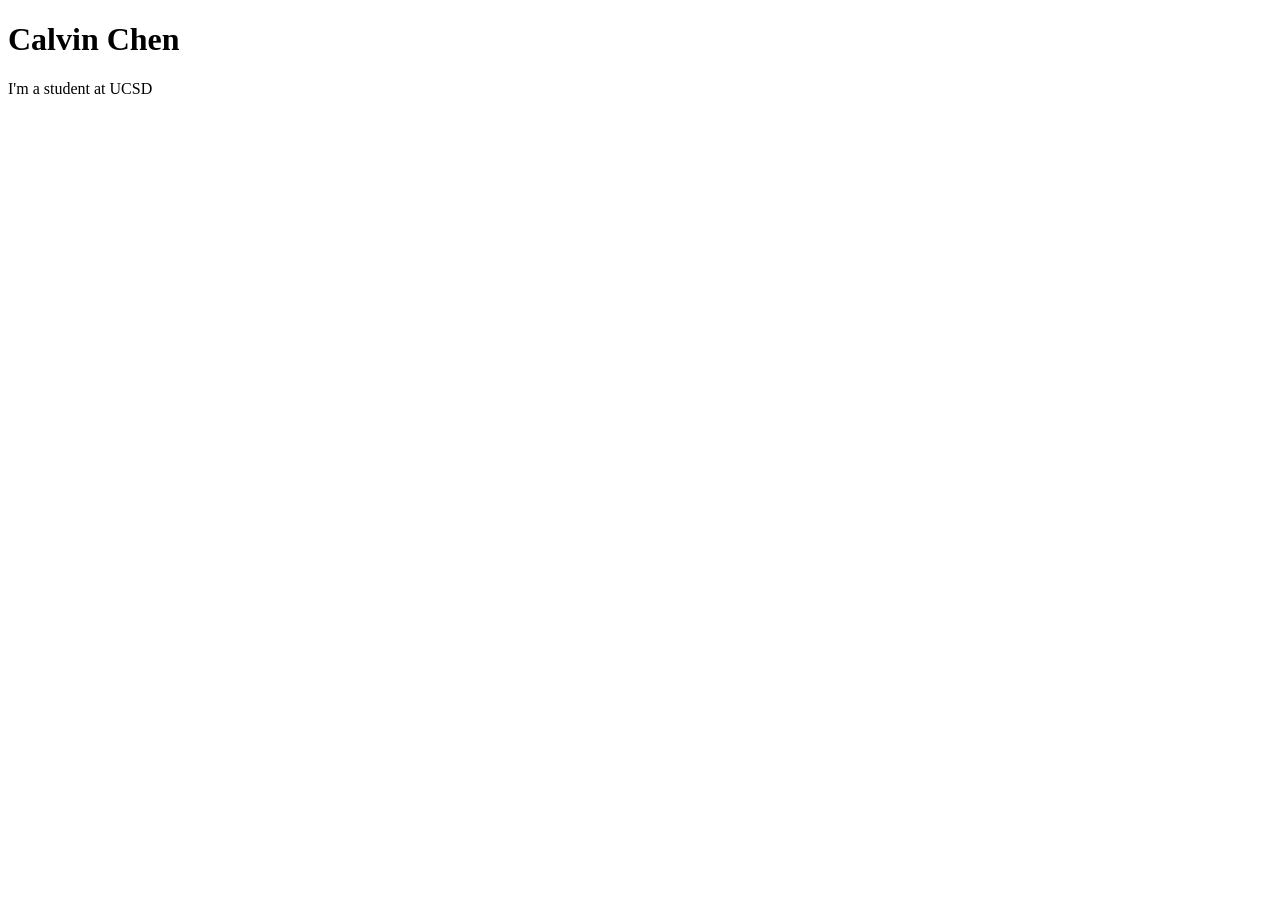
==== index.html @ 785bd892 "Create index.html" ====
<!DOCTYPE html>
<html lang="en">
<head>
    <meta charset="UTF-8">
    <meta name="viewport" content="width=device-width, initial-scale=1.0">
    <title>Calvin Chen: Personal site and portfolio</title>
    <h1>Calvin Chen</h1>
    <p>I'm a student at UCSD</p>
</head>
<body>
    
</body>
</html>
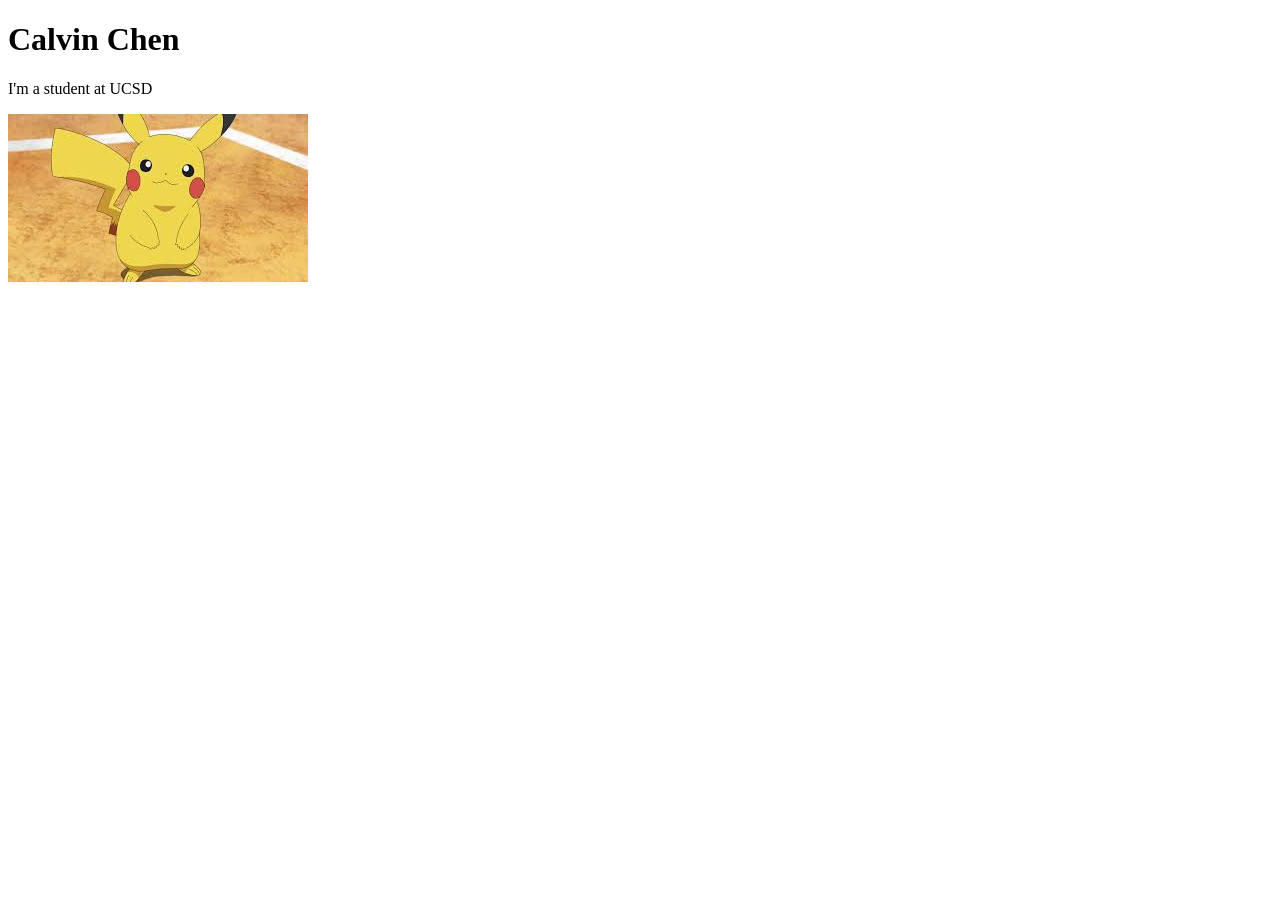
==== commit b81bc3b2: "add pikachu imaage" ====
--- a/index.html
+++ b/index.html
@@ -6,6 +6,7 @@
     <title>Calvin Chen: Personal site and portfolio</title>
     <h1>Calvin Chen</h1>
     <p>I'm a student at UCSD</p>
+    <img src="images/pikachu.jpg">
 </head>
 <body>
     
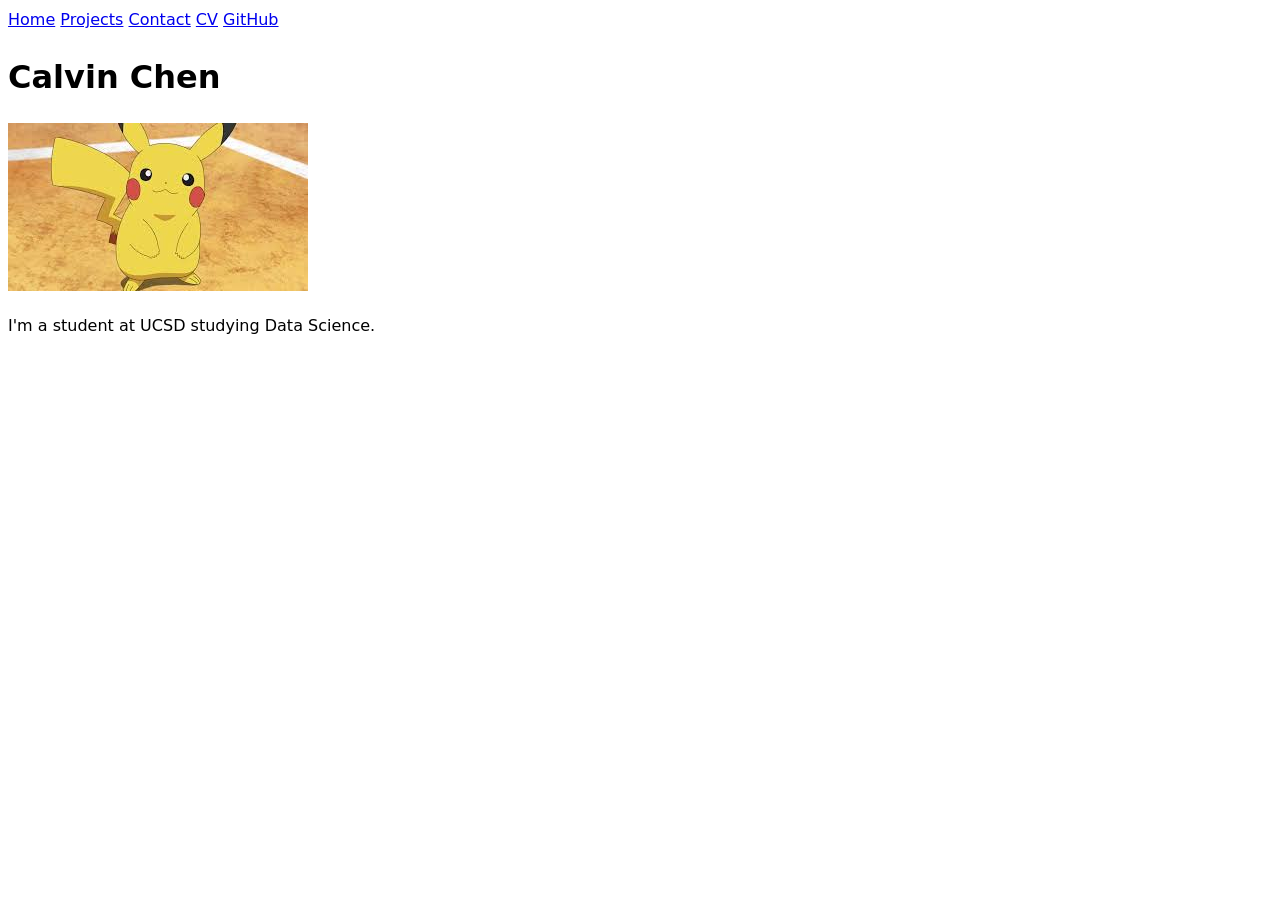
==== commit c7875a86: "Add cv" ====
--- a/index.html
+++ b/index.html
@@ -4,11 +4,19 @@
     <meta charset="UTF-8">
     <meta name="viewport" content="width=device-width, initial-scale=1.0">
     <title>Calvin Chen: Personal site and portfolio</title>
-    <h1>Calvin Chen</h1>
-    <p>I'm a student at UCSD</p>
-    <img src="images/pikachu.jpg">
+    <link rel="stylesheet" href="style.css">
 </head>
 <body>
-    
+    <nav>
+        <a href="index.html">Home</a>
+        <a href="projects/index.html">Projects</a>
+        <a href="contact/index.html">Contact</a>
+        <a href="cv/index.html">CV</a>
+        <a href="https://github.com/calvincj" target="_blank">GitHub</a>
+    </nav>
+
+    <h1>Calvin Chen</h1>
+    <img src="images/pikachu.jpg" alt="my pokemon">
+    <p>I'm a student at UCSD studying Data Science.</p>
 </body>
-</html>+</html>
--- a/style.css
+++ b/style.css
@@ -0,0 +1,6 @@
+body {
+  /* Set line height to 1.5 times the font size
+	   and use the OS’s UI font as the website font
+	 */
+  font: 100%/1.5 system-ui;
+}
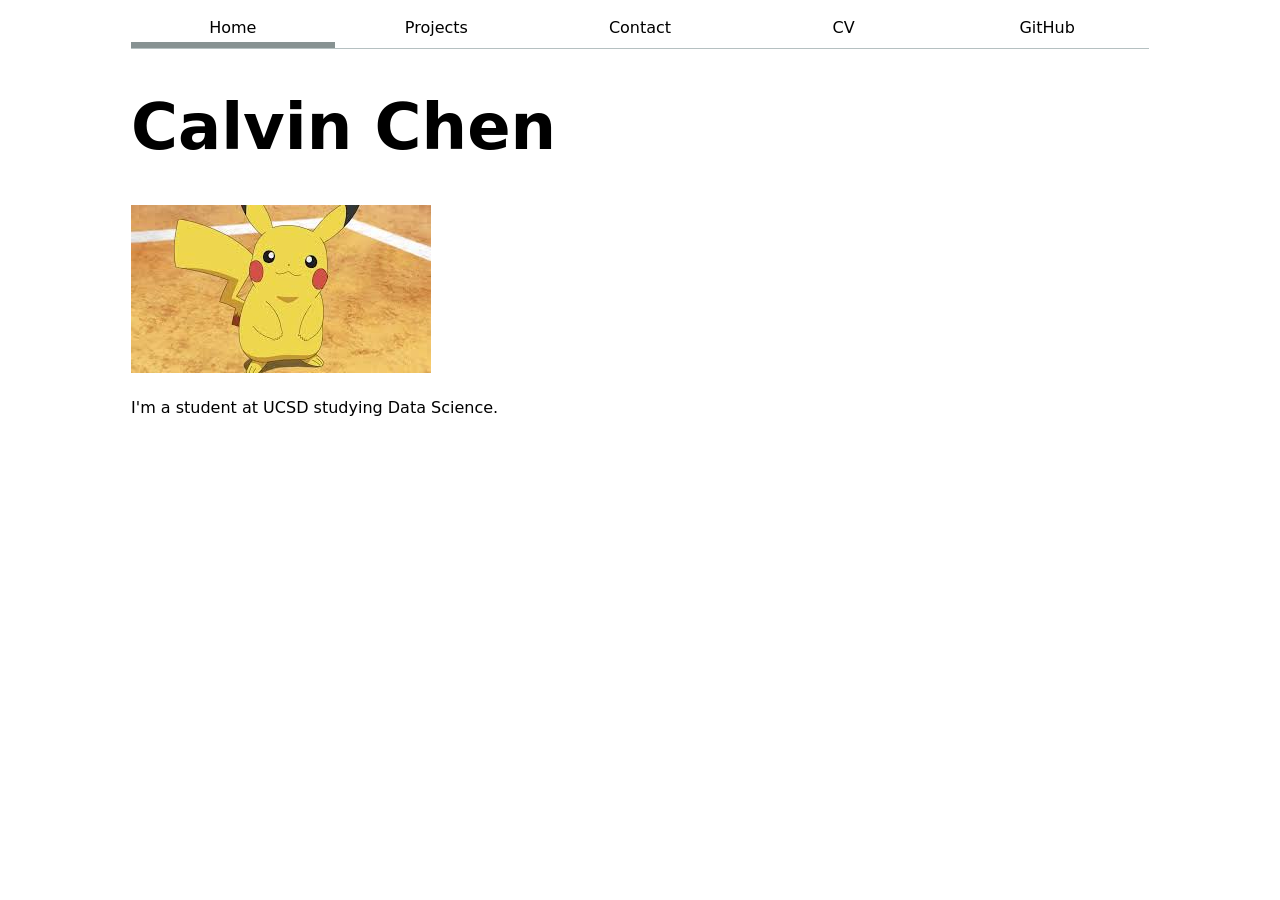
==== commit d0c38308: "Lab2 changes" ====
--- a/index.html
+++ b/index.html
@@ -8,7 +8,7 @@
 </head>
 <body>
     <nav>
-        <a href="index.html">Home</a>
+        <a href="index.html" class="current">Home</a>
         <a href="projects/index.html">Projects</a>
         <a href="contact/index.html">Contact</a>
         <a href="cv/index.html">CV</a>
--- a/style.css
+++ b/style.css
@@ -1,6 +1,119 @@
+html {
+  --color-accent: oklch(65% 50% 250);
+  accent-color: var(--color-accent);
+}
+
 body {
   /* Set line height to 1.5 times the font size
 	   and use the OS’s UI font as the website font
 	 */
   font: 100%/1.5 system-ui;
+  max-width: 100ch;
+  margin-inline: auto;
+}
+
+input, textarea, button {
+  font: inherit;
+}
+
+h1, h2, h3, h4, h5, h6 {
+  line-height: 1.1;
+  text-wrap: balance;
+}
+
+h1 {
+  font-size: 400%;
+}
+
+.projects {
+  display: grid;
+  grid-template-columns: repeat(auto-fill, minmax(15em, 1fr));
+  gap: 1em;
+}
+
+.projects article {
+  display: grid;
+  grid-template-rows: subgrid;
+  grid-row: span 3;
+  gap: 1em;
+}
+
+.projects article h2 {
+  margin: 0;
+}
+
+form {
+  display: grid;
+  grid-template-columns: auto 1fr;
+  gap: 1em;
+}
+
+form label {
+  display: grid;
+  grid-template-columns: subgrid;
+  grid-column: 1 / -1;
+}
+
+form button {
+  grid-column: 1 / -1;
+}
+
+/* CV page */
+.cv section, body > section {
+  margin-block: 2em;
+  border-top: 1px solid oklch(80% 3% 200);
+  padding-top: 0.5em;
+}
+
+body > section > h2 {
+  color: var(--color-accent);
+  margin-bottom: 0.5em;
+}
+
+body > section article {
+  margin-block: 1em;
+}
+
+body > section article header {
+  display: flex;
+  justify-content: space-between;
+  align-items: baseline;
+}
+
+body > section article header h3 {
+  margin: 0;
+}
+
+body > section article header p {
+  margin: 0;
+  color: oklch(50% 0% 0);
+  font-size: 0.9em;
+}
+
+body > section article > p {
+  margin-block: 0.25em 0;
+}
+
+nav {
+  display: flex;
+  margin-bottom: 1em;
+  border-bottom: 1px solid oklch(80% 3% 200);
+}
+
+nav a {
+  flex: 1;
+  text-decoration: none;
+  color: inherit;
+  text-align: center;
+  padding: 0.5em;
+}
+
+nav a.current {
+  border-bottom: 0.4em solid oklch(65% 3% 200);
+  padding-bottom: 0.1em;
+}
+
+nav a:hover {
+  border-bottom: 0.4em solid var(--color-accent);
+  padding-bottom: 0.1em;
 }
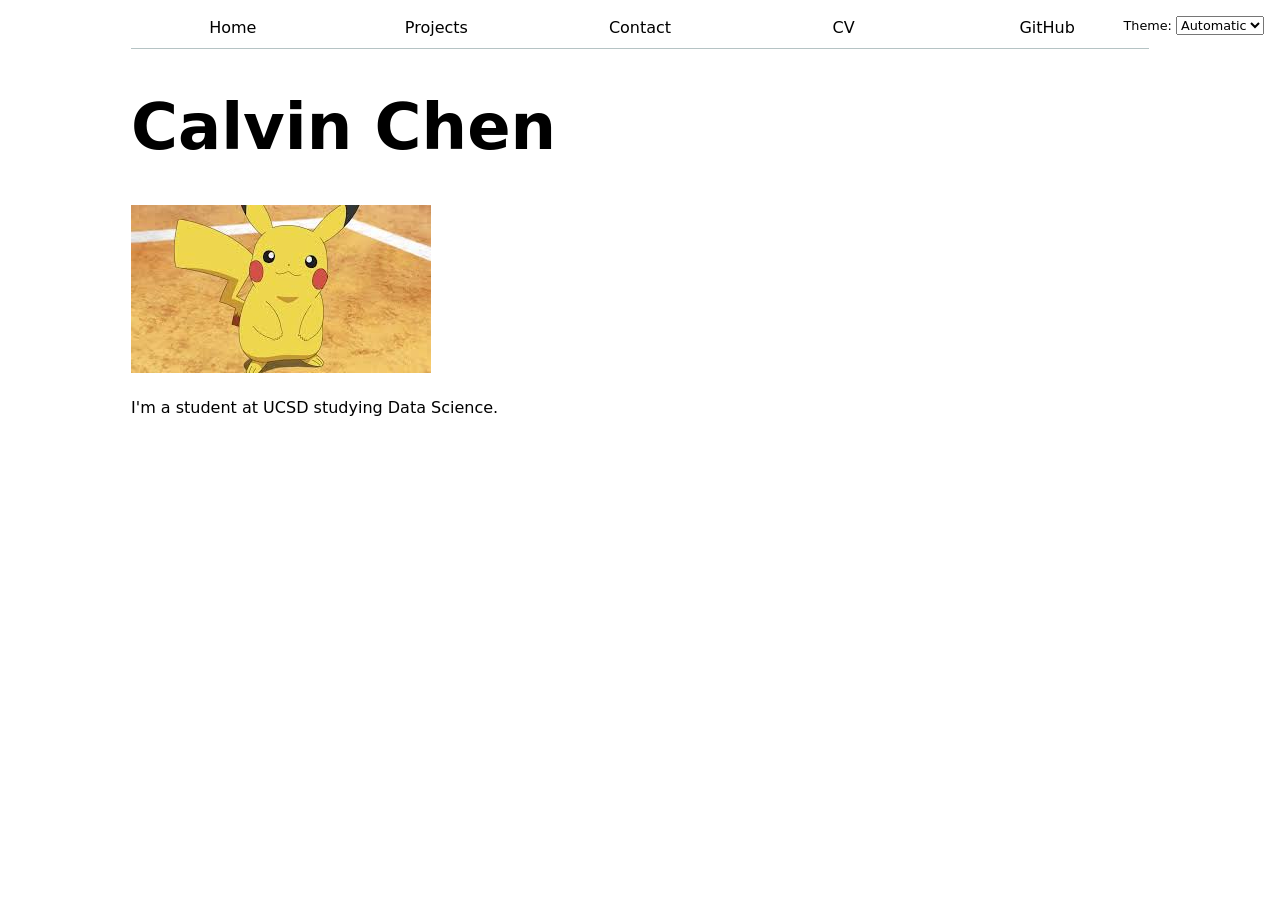
==== commit 5180c164: "lab3" ====
--- a/index.html
+++ b/index.html
@@ -5,17 +5,10 @@
     <meta name="viewport" content="width=device-width, initial-scale=1.0">
     <title>Calvin Chen: Personal site and portfolio</title>
     <link rel="stylesheet" href="style.css">
+    <script type="module" src="global.js"></script>
 </head>
 <body>
-    <nav>
-        <a href="index.html" class="current">Home</a>
-        <a href="projects/index.html">Projects</a>
-        <a href="contact/index.html">Contact</a>
-        <a href="cv/index.html">CV</a>
-        <a href="https://github.com/calvincj" target="_blank">GitHub</a>
-    </nav>
-
-    <h1>Calvin Chen</h1>
+<h1>Calvin Chen</h1>
     <img src="images/pikachu.jpg" alt="my pokemon">
     <p>I'm a student at UCSD studying Data Science.</p>
 </body>
--- a/style.css
+++ b/style.css
@@ -1,6 +1,7 @@
 html {
   --color-accent: oklch(65% 50% 250);
   accent-color: var(--color-accent);
+  color-scheme: light dark;
 }
 
 body {
@@ -12,7 +13,7 @@
   margin-inline: auto;
 }
 
-input, textarea, button {
+input, textarea, button, select {
   font: inherit;
 }
 
@@ -61,7 +62,7 @@
 /* CV page */
 .cv section, body > section {
   margin-block: 2em;
-  border-top: 1px solid oklch(80% 3% 200);
+  border-top: 1px solid oklch(50% 10% 200 / 40%);
   padding-top: 0.5em;
 }
 
@@ -95,9 +96,10 @@
 }
 
 nav {
+  --border-color: oklch(50% 10% 200 / 40%);
   display: flex;
   margin-bottom: 1em;
-  border-bottom: 1px solid oklch(80% 3% 200);
+  border-bottom: 1px solid var(--border-color);
 }
 
 nav a {
@@ -116,4 +118,17 @@
 nav a:hover {
   border-bottom: 0.4em solid var(--color-accent);
   padding-bottom: 0.1em;
+  background-color: color-mix(in oklch, var(--color-accent), canvas 85%);
+}
+
+label.color-scheme {
+  position: absolute;
+  top: 1rem;
+  right: 1rem;
+  font-size: 80%;
+  font-family: inherit;
+}
+
+label.color-scheme select {
+  font-family: inherit;
 }
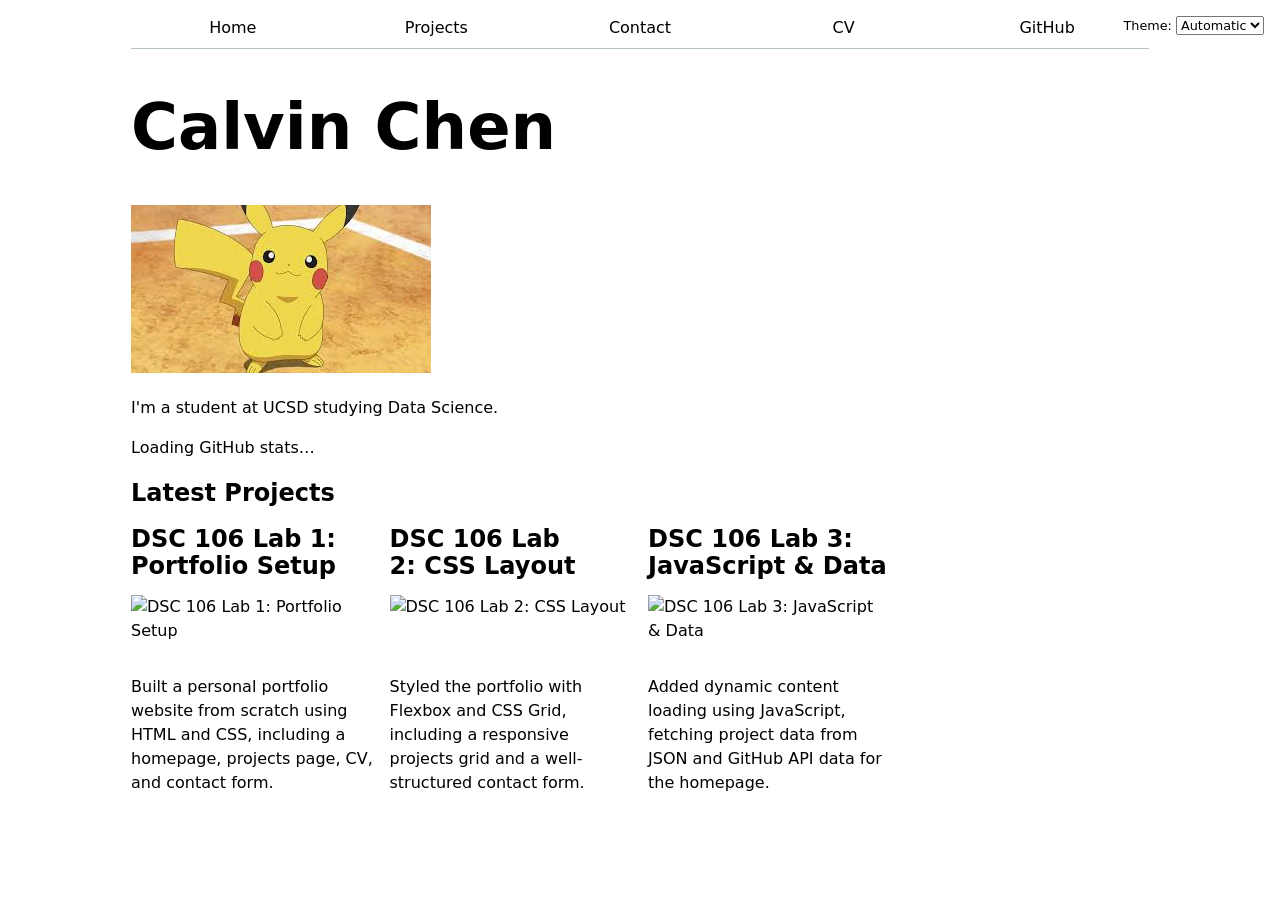
==== commit 442f273a: "lab4" ====
--- a/index.html
+++ b/index.html
@@ -5,11 +5,20 @@
     <meta name="viewport" content="width=device-width, initial-scale=1.0">
     <title>Calvin Chen: Personal site and portfolio</title>
     <link rel="stylesheet" href="style.css">
-    <script type="module" src="global.js"></script>
 </head>
 <body>
-<h1>Calvin Chen</h1>
+    <h1>Calvin Chen</h1>
     <img src="images/pikachu.jpg" alt="my pokemon">
     <p>I'm a student at UCSD studying Data Science.</p>
+
+    <div id="profile-stats">
+        <p>Loading GitHub stats…</p>
+    </div>
+
+    <h2>Latest Projects</h2>
+    <div class="projects"></div>
+
+    <script type="module" src="global.js"></script>
+    <script type="module" src="index.js"></script>
 </body>
 </html>
--- a/style.css
+++ b/style.css
@@ -57,6 +57,31 @@
 
 form button {
   grid-column: 1 / -1;
+}
+
+/* GitHub profile stats */
+#profile-stats dl {
+  display: grid;
+  grid-template-columns: repeat(4, 1fr);
+  gap: 0.5em 1em;
+  text-align: center;
+  margin-block: 1em;
+}
+
+#profile-stats dt {
+  grid-row: 1;
+  font-size: 0.85em;
+  color: oklch(50% 0% 0);
+  text-transform: uppercase;
+  letter-spacing: 0.05em;
+}
+
+#profile-stats dd {
+  grid-row: 2;
+  margin: 0;
+  font-size: 1.5em;
+  font-weight: bold;
+  color: var(--color-accent);
 }
 
 /* CV page */
